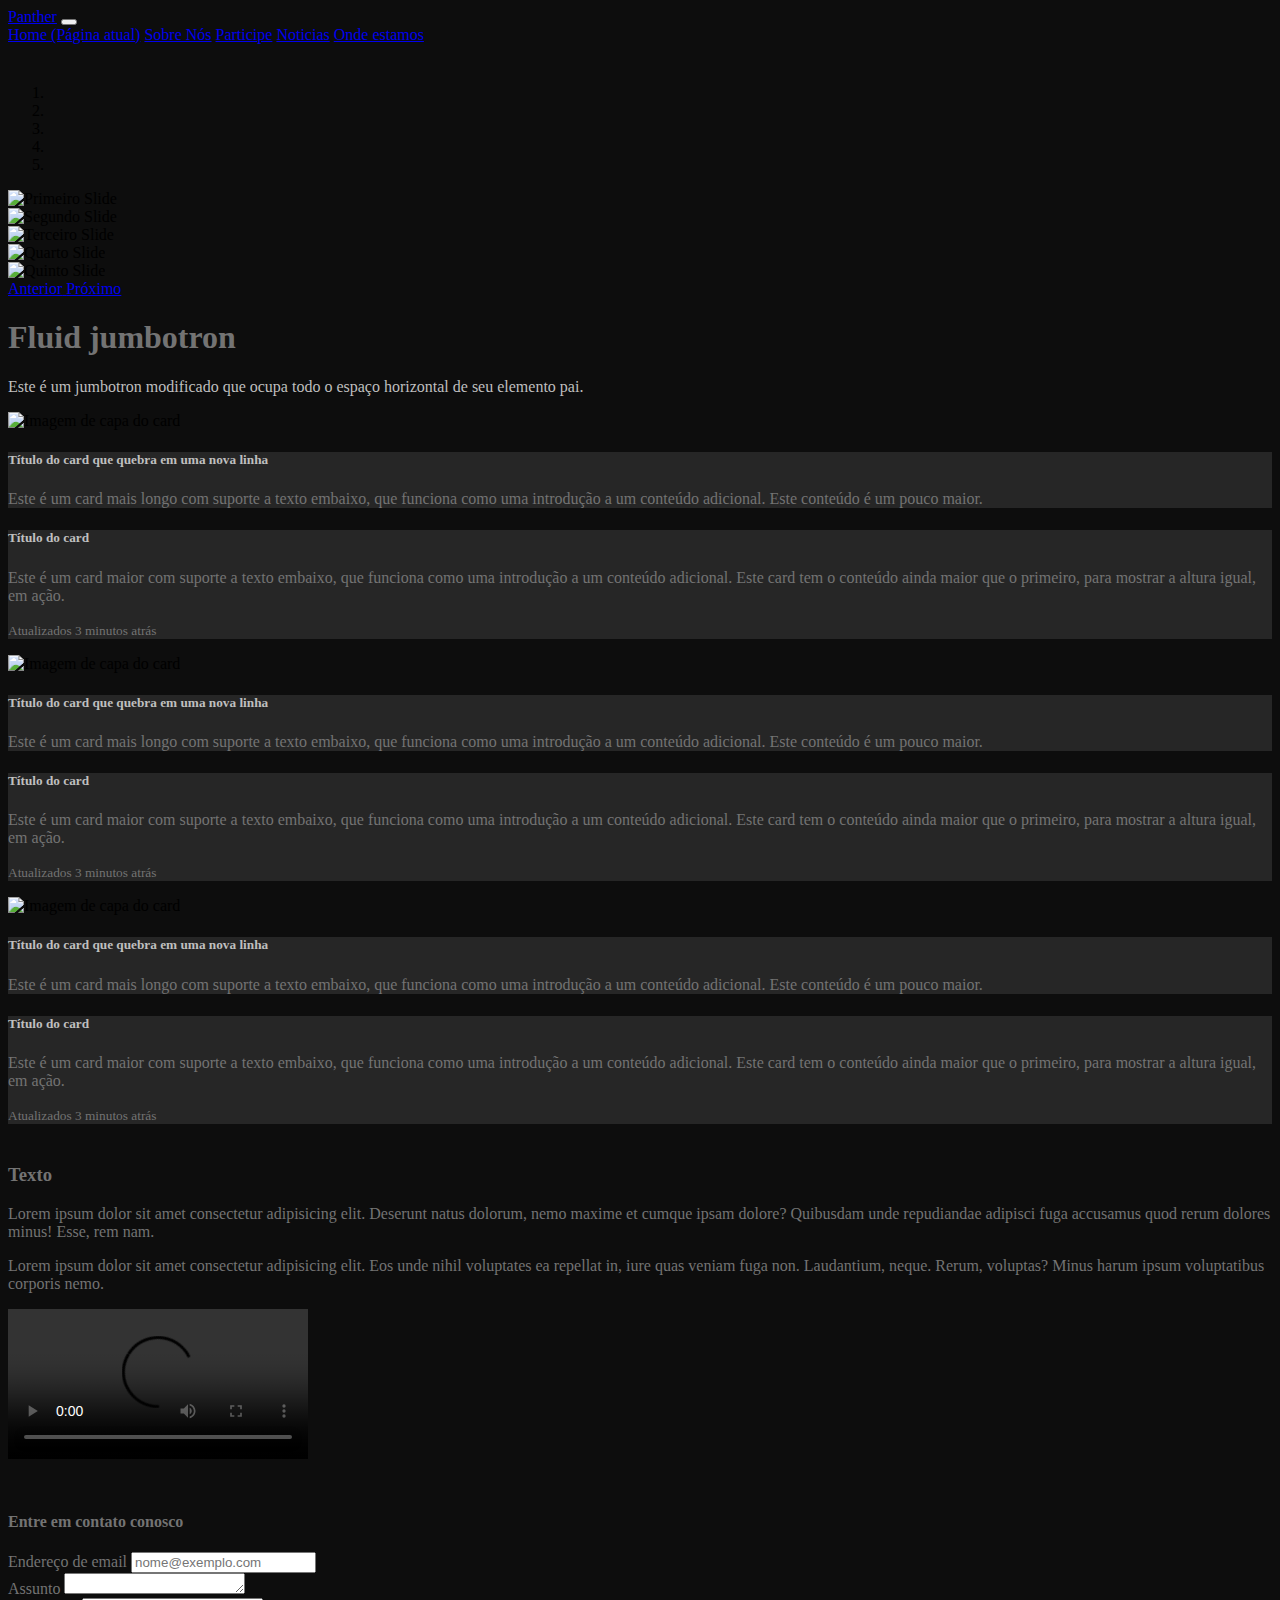
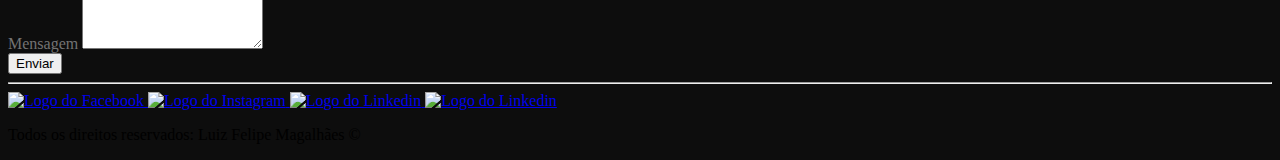
==== Front-End/fundamentos-web/2 - pratica bootstrap/siteCompleto.html @ 4f94ec8b "Desenvolvimento de site completo utilizando Bootstrap." ====
<!DOCTYPE html>
<html lang="pt-br">

<head>
    <!-- Meta tags Obrigatórias -->
    <meta charset="utf-8" />
    <meta name="viewport" content="width=device-width, initial-scale=1, shrink-to-fit=no" />
    <!-- Styles CSS -->
    <link rel="stylesheet" href="assets/css/style.css">

    <!-- Bootstrap CSS -->
    <link rel="stylesheet" href="https://stackpath.bootstrapcdn.com/bootstrap/4.1.3/css/bootstrap.min.css"
        integrity="sha384-MCw98/SFnGE8fJT3GXwEOngsV7Zt27NXFoaoApmYm81iuXoPkFOJwJ8ERdknLPMO" crossorigin="anonymous" />

    <title>Panther</title>
</head>

<body>

    <!-- NavBar -->
    <div class="container">
        <nav class="navbar navbar-expand-lg navbar-dark">
            <a class="navbar-brand" href="#">Panther</a>
            <button class="navbar-toggler" type="button" data-toggle="collapse" data-target="#navbarNavAltMarkup"
                aria-controls="navbarNavAltMarkup" aria-expanded="false" aria-label="Alterna navegação">
                <span class="navbar-toggler-icon"></span>
            </button>
            <div class="collapse navbar-collapse" id="navbarNavAltMarkup">
                <div class="navbar-nav">
                    <a class="nav-item nav-link text-light active" href="siteCompleto.html">Home <span
                            class="sr-only">(Página atual)</span></a>
                    <a class="nav-item nav-link text-light" href="#">Sobre Nós</a>
                    <a class="nav-item nav-link text-light" href="#">Participe</a>
                    <a class="nav-item nav-link text-light" href="#">Noticias</a>
                    <a class="nav-item nav-link text-light" href="#">Onde estamos</a>
                </div>
            </div>
        </nav>
    </div>

    <!-- /NavBar -->
    <!-- Carousel -->
    <div id="carouselExampleIndicators" class="carousel slide" data-ride="carousel">
        <ol class="carousel-indicators">
            <li data-target="#carouselExampleIndicators" data-slide-to="0" class="active"></li>
            <li data-target="#carouselExampleIndicators" data-slide-to="1"></li>
            <li data-target="#carouselExampleIndicators" data-slide-to="2"></li>
            <li data-target="#carouselExampleIndicators" data-slide-to="3"></li>
            <li data-target="#carouselExampleIndicators" data-slide-to="4"></li>
        </ol>
        <div class="carousel-inner">
            <div class="carousel-item active">
                <img class="d-block w-100" src="assets/img/carousel (1).jpg" alt="Primeiro Slide" />
            </div>
            <div class="carousel-item">
                <img class="d-block w-100" src="assets/img/carousel (3).jpg" alt="Segundo Slide" />
            </div>
            <div class="carousel-item">
                <img class="d-block w-100" src="assets/img/carousel (5).jpg" alt="Terceiro Slide" />
            </div>
            <div class="carousel-item">
                <img class="d-block w-100" src="assets/img/carousel (6).jpg" alt="Quarto Slide" />
            </div>
            <div class="carousel-item">
                <img class="d-block w-100" src="assets/img/carousel (9).jpg" alt="Quinto Slide" />
            </div>
        </div>
        <a class="carousel-control-prev" href="#carouselExampleIndicators" role="button" data-slide="prev">
            <span class="carousel-control-prev-icon" aria-hidden="true"></span>
            <span class="sr-only">Anterior</span>
        </a>
        <a class="carousel-control-next" href="#carouselExampleIndicators" role="button" data-slide="next">
            <span class="carousel-control-next-icon" aria-hidden="true"></span>
            <span class="sr-only">Próximo</span>
        </a>
    </div>
    </div>

    <!-- /Carousel -->

    <!-- Jumbotron -->
    <div class="jumbotron jumbotron-fluid bg-dark">
        <div class="container">
            <h1 class="display-4" style="color: #737373">Fluid jumbotron</h1>
            <p class="lead" style="color: #BFBFBF ">
                Este é um jumbotron modificado que ocupa todo o espaço horizontal de
                seu elemento pai.
            </p>
        </div>
    </div>
    <!-- /Jumbotron -->

    <!-- Cards -->
    <div class="container">
        <div class="card-columns">
            <div class="card">
                <img class="card-img-top" src="assets/img/card (1).jpg" alt="Imagem de capa do card" />
                <div class="card-body">
                    <h5 class="card-title">
                        Título do card que quebra em uma nova linha
                    </h5>
                    <p class="card-text">
                        Este é um card mais longo com suporte a texto embaixo, que
                        funciona como uma introdução a um conteúdo adicional. Este
                        conteúdo é um pouco maior.
                    </p>
                </div>
            </div>
            <div class="card">
                <div class="card-body">
                    <h5 class="card-title">Título do card</h5>
                    <p class="card-text">
                        Este é um card maior com suporte a texto embaixo, que funciona
                        como uma introdução a um conteúdo adicional. Este card tem o
                        conteúdo ainda maior que o primeiro, para mostrar a altura igual,
                        em ação.
                    </p>
                    <p class="card-text">
                        <small class="text-muted">Atualizados 3 minutos atrás</small>
                    </p>
                </div>
            </div>
            <div class="card">
                <img class="card-img-top" src="assets/img/card (2).jpg" alt="Imagem de capa do card" />
                <div class="card-body">
                    <h5 class="card-title">
                        Título do card que quebra em uma nova linha
                    </h5>
                    <p class="card-text">
                        Este é um card mais longo com suporte a texto embaixo, que
                        funciona como uma introdução a um conteúdo adicional. Este
                        conteúdo é um pouco maior.
                    </p>
                </div>
            </div>
            <div class="card">
                <div class="card-body">
                    <h5 class="card-title">Título do card</h5>
                    <p class="card-text">
                        Este é um card maior com suporte a texto embaixo, que funciona
                        como uma introdução a um conteúdo adicional. Este card tem o
                        conteúdo ainda maior que o primeiro, para mostrar a altura igual,
                        em ação.
                    </p>
                    <p class="card-text">
                        <small class="text-muted">Atualizados 3 minutos atrás</small>
                    </p>
                </div>
            </div>
            <div class="card">
                <img class="card-img-top" src="assets/img/card (3).jpg" alt="Imagem de capa do card" />
                <div class="card-body">
                    <h5 class="card-title">
                        Título do card que quebra em uma nova linha
                    </h5>
                    <p class="card-text">
                        Este é um card mais longo com suporte a texto embaixo, que
                        funciona como uma introdução a um conteúdo adicional. Este
                        conteúdo é um pouco maior.
                    </p>
                </div>
            </div>
            <div class="card">
                <div class="card-body">
                    <h5 class="card-title">Título do card</h5>
                    <p class="card-text">
                        Este é um card maior com suporte a texto embaixo, que funciona
                        como uma introdução a um conteúdo adicional. Este card tem o
                        conteúdo ainda maior que o primeiro, para mostrar a altura igual,
                        em ação.
                    </p>
                    <p class="card-text">
                        <small class="text-muted">Atualizados 3 minutos atrás</small>
                    </p>
                </div>
            </div>
        </div>
    
    <!-- /Cards -->

    <!-- Textos e Video -->
    <div class="row" style="color:#737373; justify-content: center; margin-top: 40px;">
        <div class="col-md-4">
            <h3>Texto</h3>
            <p>
                Lorem ipsum dolor sit amet consectetur adipisicing elit. Deserunt natus dolorum, nemo maxime et cumque
                ipsam dolore? Quibusdam unde repudiandae adipisci fuga accusamus quod rerum dolores minus! Esse, rem
                nam.
            </p>
            <p>
                Lorem ipsum dolor sit amet consectetur adipisicing elit. Eos unde nihil voluptates ea repellat in, iure
                quas veniam fuga non. Laudantium, neque. Rerum, voluptas? Minus harum ipsum voluptatibus corporis nemo.
            </p>
        </div>
        <div class="col-md-4">
            <video src="https://va.media.tumblr.com/tumblr_q06nqqDmJl1xn7gce.mp4" controls></video>
        </div>   
    <!-- /Textos e Video -->
</div>      
    <!-- Formulario de contato -->
    <div class="row" style="margin-top: 50px;">
        <div class="col-md-12">
            <h4 class="text-center" style="color: #737373">
                Entre em contato conosco
            </h4>
        </div>
    </div>
    <div class="row" style="justify-content: center; margin-top: 10px">
        <div class="col-md-6">
            <form>
                <div class="form-group">
                  <label for="exampleFormControlInput1">Endereço de email</label>
                  <input type="email" class="form-control"style="color: black" id="exampleFormControlInput1" placeholder="nome@exemplo.com">
                </div>
                <div class="form-group">
                    <label for="exampleFormControlTextarea1">Assunto</label>
                    <textarea class="form-control" style="color: black" id="exampleFormControlTextarea1" rows="1"></textarea>
                  </div>
                <div class="form-group">
                  <label for="exampleFormControlTextarea1">Mensagem</label>
                  <textarea class="form-control" style="color: black" id="exampleFormControlTextarea1" rows="3"></textarea>
                </div>
                <div class="form-group">
                    <button class="btn btn-outline-light">Enviar</button>

                </div>
            </form>
        </div>
    </div>   
    <!-- /Formulario de contato -->


    <!-- Rodapé -->
        <hr>
        <footer>
            <div class="row mb-3">
                <div class="col-md-12 d-flex justify-content-center">
                        <a href="https://www.facebook.com" target="_blank" class="p-3">
                            <img class="tm-social" src="assets/img/facebook.png" alt="Logo do Facebook" />
                        </a>
                        <a href="https://www.instagram.com/felipe_mag" target="_blank" class="p-3">
                            <img class="tm-social" src="assets/img/instagram.png" alt="Logo do Instagram" />
                        </a>
                        <a href="https://www.linkedin.com/in/luiz-felipe-magalh%C3%A3es-134421125/" target="_blank" class="p-3">
                            <img class="tm-social" src="assets/img/linkedin.png" alt="Logo do Linkedin" />
                        </a>
                        <a href="https://github.com/Luiz-Felipe-Magalhaes" target="_blank" class="p-3">
                            <img class="tm-social" src="assets/img/github.png" alt="Logo do Linkedin" />
                        </a>
                </div>
            </div>
            
            <div class="row">
                <div class="col-md-12">
                    <p class="text-center">
                        Todos os direitos reservados: Luiz Felipe Magalhães &copy
                    </p>
                </div>
            </div>

            
        </footer>
    </div>

    <!-- /Rodapé -->




    <!-- JavaScript (Opcional) -->
    <!-- jQuery primeiro, depois Popper.js, depois Bootstrap JS -->
    <script src="https://code.jquery.com/jquery-3.3.1.slim.min.js"
        integrity="sha384-q8i/X+965DzO0rT7abK41JStQIAqVgRVzpbzo5smXKp4YfRvH+8abtTE1Pi6jizo"
        crossorigin="anonymous"></script>
    <script src="https://cdnjs.cloudflare.com/ajax/libs/popper.js/1.14.3/umd/popper.min.js"
        integrity="sha384-ZMP7rVo3mIykV+2+9J3UJ46jBk0WLaUAdn689aCwoqbBJiSnjAK/l8WvCWPIPm49"
        crossorigin="anonymous"></script>
    <script src="https://stackpath.bootstrapcdn.com/bootstrap/4.1.3/js/bootstrap.min.js"
        integrity="sha384-ChfqqxuZUCnJSK3+MXmPNIyE6ZbWh2IMqE241rYiqJxyMiZ6OW/JmZQ5stwEULTy"
        crossorigin="anonymous"></script>
</body>

</html>
---- Front-End/fundamentos-web/2 - pratica bootstrap/assets/css/style.css ----
.carousel-inner .carousel-item img {
    height: 800px;
}

#carouselExampleIndicators {
    margin-top: 40px;
}

body
{
    background-color: #0D0D0D !important;
}

.nav {
    background-color: #262626;
}

.card-text {
    color: #737373
}

.card-title {
    color: #BFBFBF 
}

.card-body {
    background-color: #262626;
}

.tm-social {
    width: 50px;
    height: 50px;
}

.form-group {
    color: #737373 
}
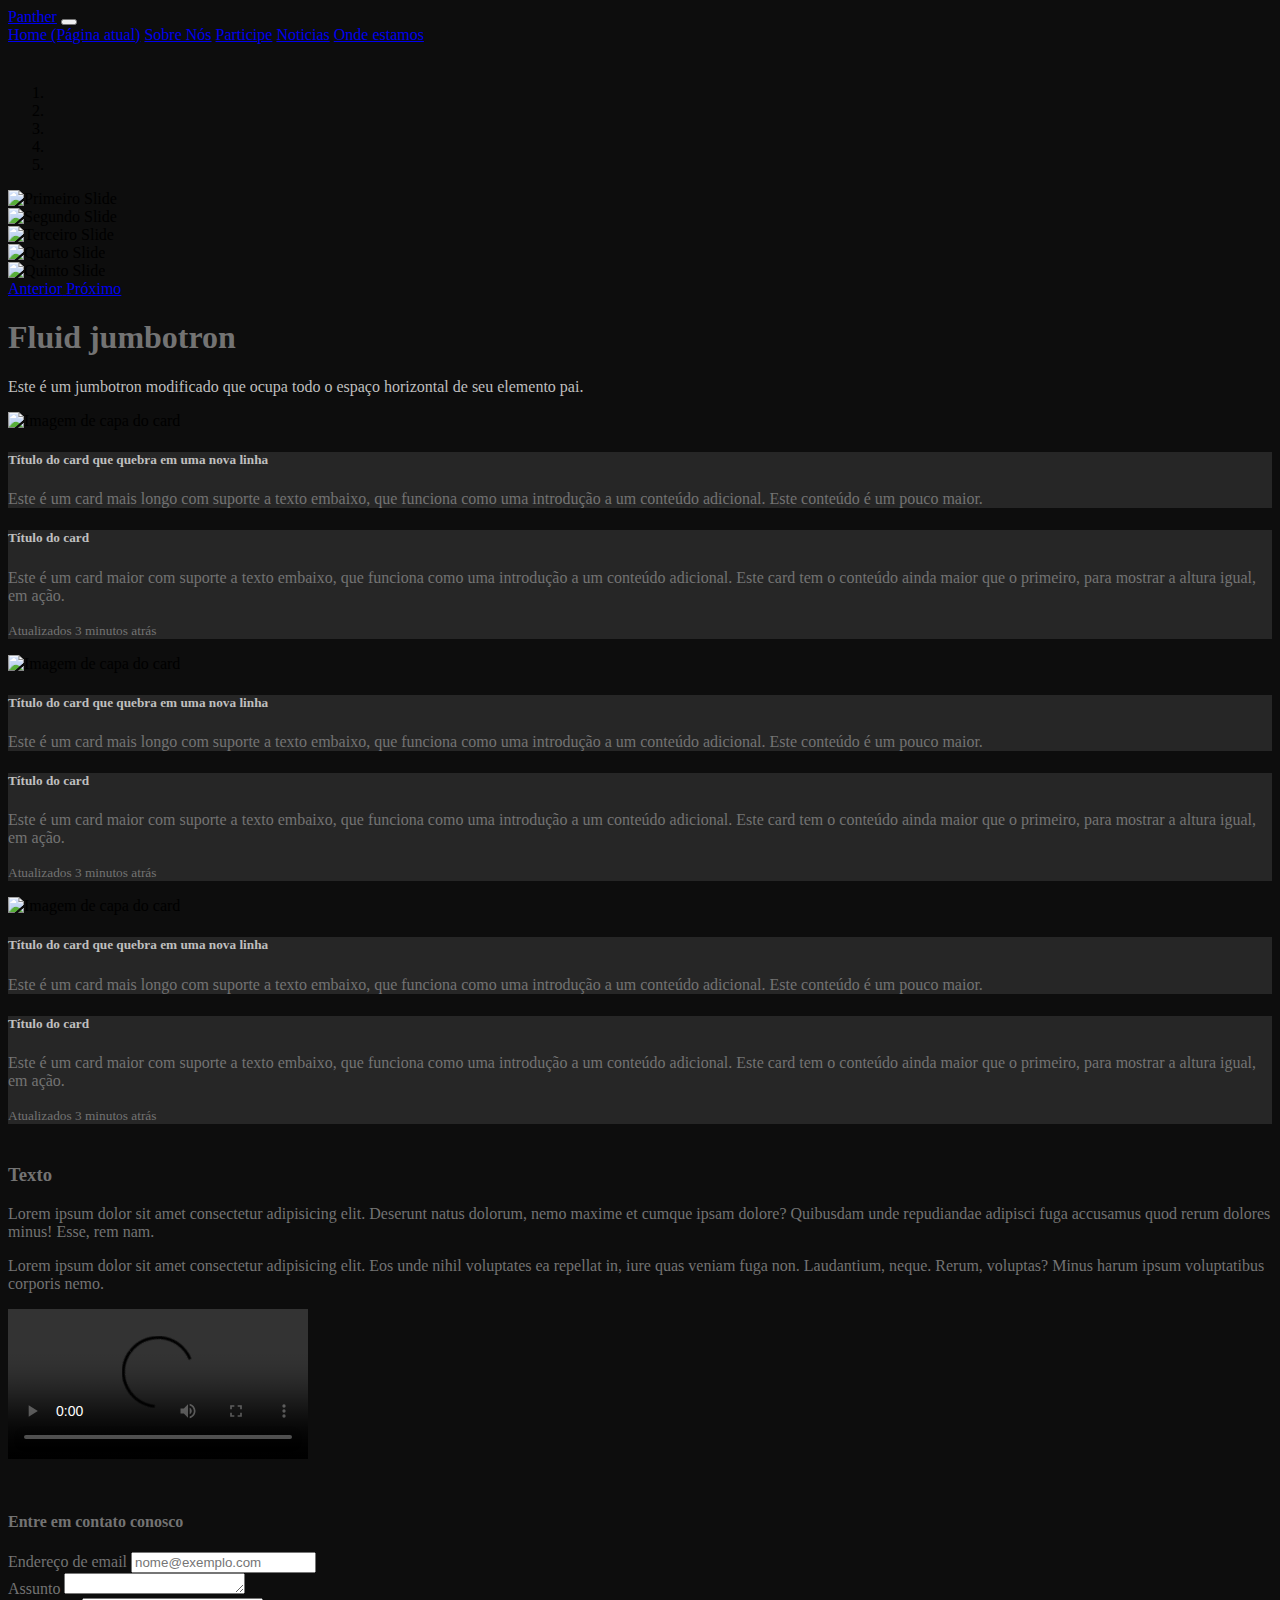
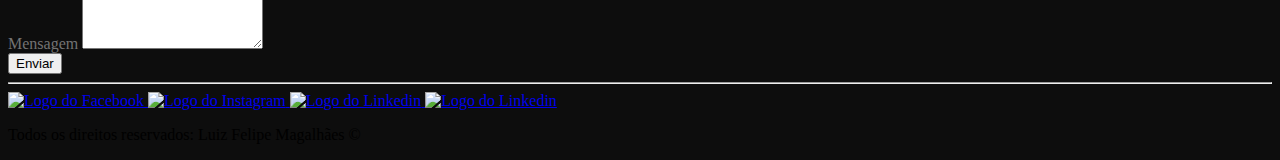
==== commit 35d07434: "Correções no layout da pagina Home." ====
--- a/Front-End/fundamentos-web/2 - pratica bootstrap/siteCompleto.html
+++ b/Front-End/fundamentos-web/2 - pratica bootstrap/siteCompleto.html
@@ -179,7 +179,7 @@
     <!-- /Cards -->
 
     <!-- Textos e Video -->
-    <div class="row" style="color:#737373; justify-content: center; margin-top: 40px;">
+    <div class="row" style="color:#737373;; margin-top: 40px;">
         <div class="col-md-4">
             <h3>Texto</h3>
             <p>
